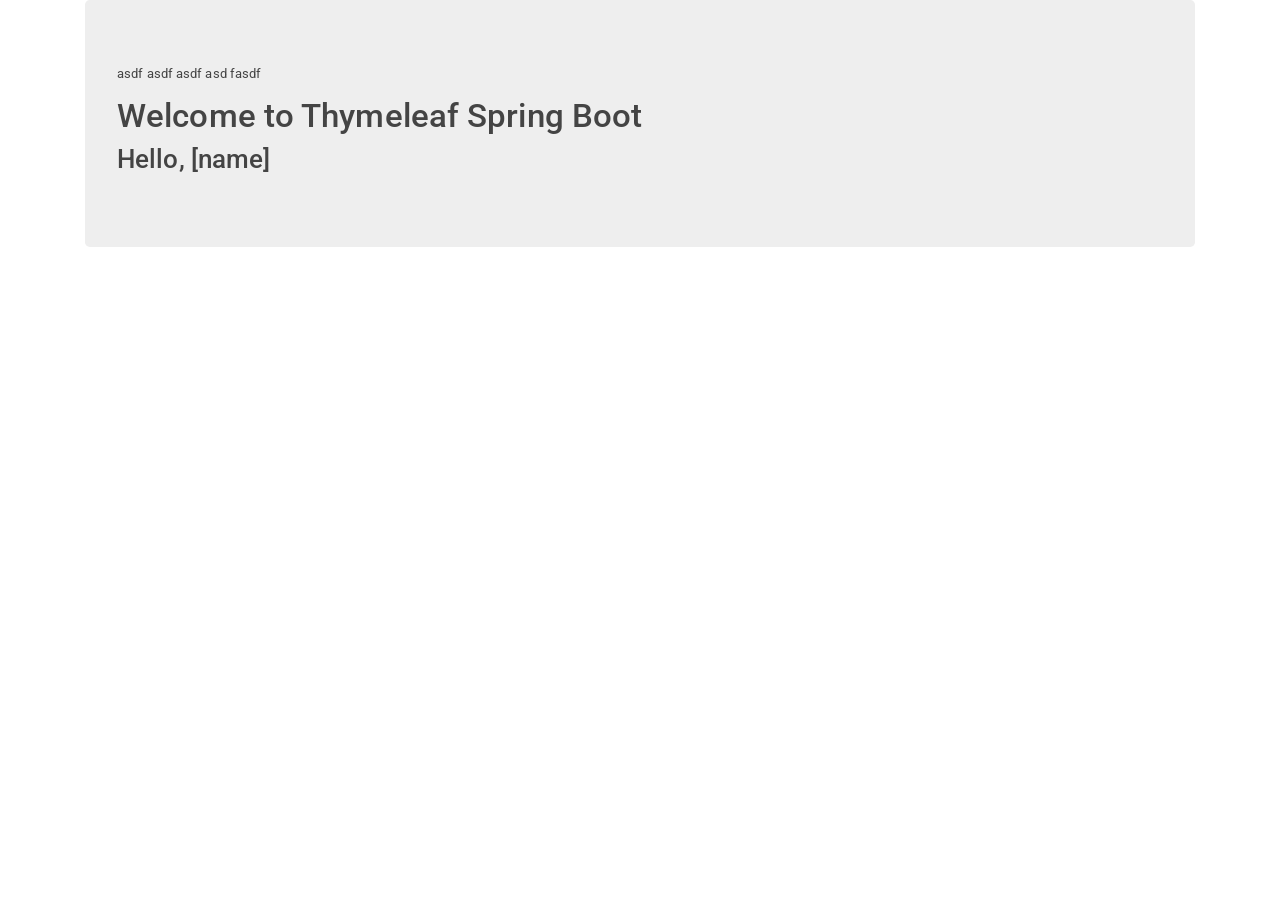
==== SistemZaRaspodeluZadataka/src/main/resources/templates/index.html @ 82784fe1 "Thymeleaf works" ====
<!DOCTYPE html>
<html xmlns:th="http://www.thymeleaf.org" 
	  xmlns:layout="http://www.ultraq.net.nz/thymeleaf/layout"
	  layout:decorate="~{fragments/main_layout}">
	<head>
		<title>Index Page</title>
			<link rel="stylesheet" href="../static/css/style.css" th:href="@{css/style.css}" />
		<link rel="stylesheet" href="../static/css/materia/bootstrap.min.css" th:href="@{css/materia/bootstrap.min.css}" />
		<script th:src="@{webjars/jquery/jquery.min.js}"></script>
		<script th:src="@{webjars/bootstrap/bootstrap.min.js}"></script>
	</head>
	<body>
<div th:replace="fragments/header.html :: header">
		
		</div>

		
		<div th:replace="fragments/footer.html :: footer">
		
		</div>

		<div layout:fragment="content" class="container">
			<div class="jumbotron">
				<p>asdf asdf asdf asd fasdf</p>
				<h1>Welcome to Thymeleaf Spring Boot</h1>
<h2>
    <span>Hello, <th:block th:text="${name}">[name]</th:block></span>
</h2>
			</div>
		</div>
		

	</body>
</html>
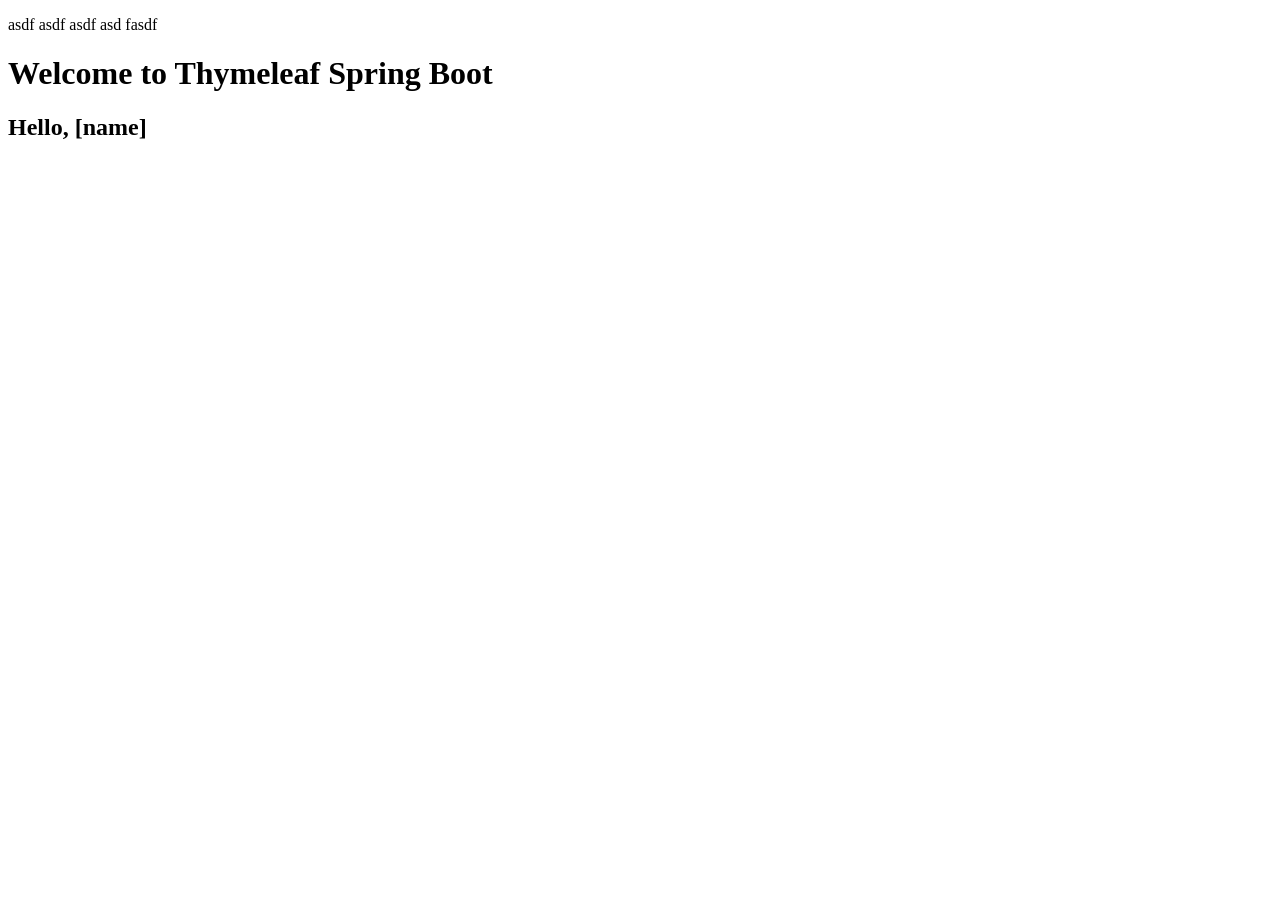
==== commit 7a195d22: "Fixed layout" ====
--- a/SistemZaRaspodeluZadataka/src/main/resources/templates/index.html
+++ b/SistemZaRaspodeluZadataka/src/main/resources/templates/index.html
@@ -2,22 +2,15 @@
 <html xmlns:th="http://www.thymeleaf.org" 
 	  xmlns:layout="http://www.ultraq.net.nz/thymeleaf/layout"
 	  layout:decorate="~{fragments/main_layout}">
+	    <th:block layout:fragment="css"> </th:block>
+
+  <th:block layout:fragment="script"> </th:block>
 	<head>
 		<title>Index Page</title>
-			<link rel="stylesheet" href="../static/css/style.css" th:href="@{css/style.css}" />
-		<link rel="stylesheet" href="../static/css/materia/bootstrap.min.css" th:href="@{css/materia/bootstrap.min.css}" />
-		<script th:src="@{webjars/jquery/jquery.min.js}"></script>
-		<script th:src="@{webjars/bootstrap/bootstrap.min.js}"></script>
+
 	</head>
 	<body>
-<div th:replace="fragments/header.html :: header">
-		
-		</div>
 
-		
-		<div th:replace="fragments/footer.html :: footer">
-		
-		</div>
 
 		<div layout:fragment="content" class="container">
 			<div class="jumbotron">
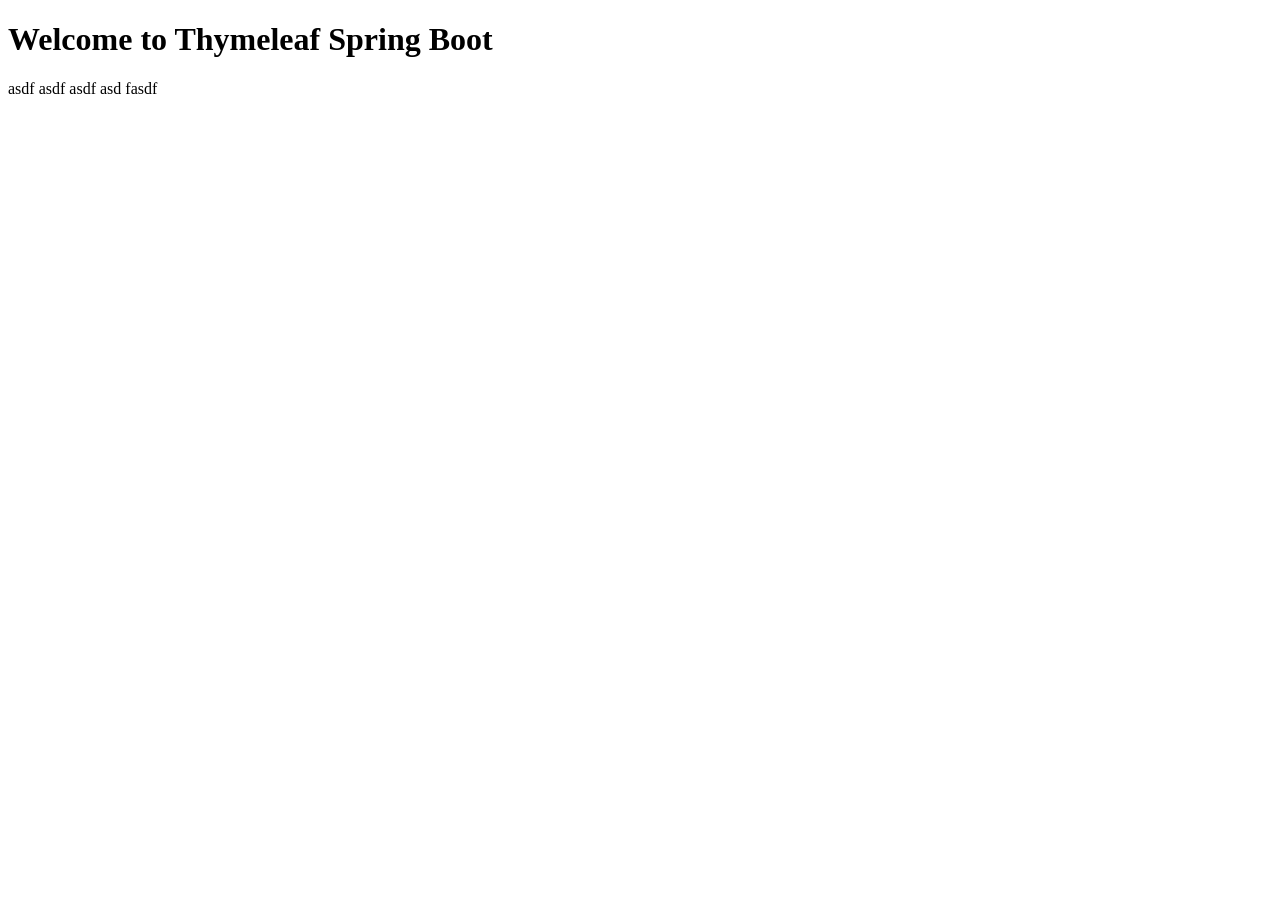
==== commit e702278a: "Small changes" ====
--- a/SistemZaRaspodeluZadataka/src/main/resources/templates/index.html
+++ b/SistemZaRaspodeluZadataka/src/main/resources/templates/index.html
@@ -2,26 +2,16 @@
 <html xmlns:th="http://www.thymeleaf.org" 
 	  xmlns:layout="http://www.ultraq.net.nz/thymeleaf/layout"
 	  layout:decorate="~{fragments/main_layout}">
-	    <th:block layout:fragment="css"> </th:block>
 
-  <th:block layout:fragment="script"> </th:block>
 	<head>
 		<title>Index Page</title>
-
 	</head>
 	<body>
-
-
-		<div layout:fragment="content" class="container">
+		<div layout:fragment="content" class="container mySpace">
 			<div class="jumbotron">
+				<h1>Welcome to Thymeleaf Spring Boot</h1>
 				<p>asdf asdf asdf asd fasdf</p>
-				<h1>Welcome to Thymeleaf Spring Boot</h1>
-<h2>
-    <span>Hello, <th:block th:text="${name}">[name]</th:block></span>
-</h2>
 			</div>
 		</div>
-		
-
 	</body>
 </html>
